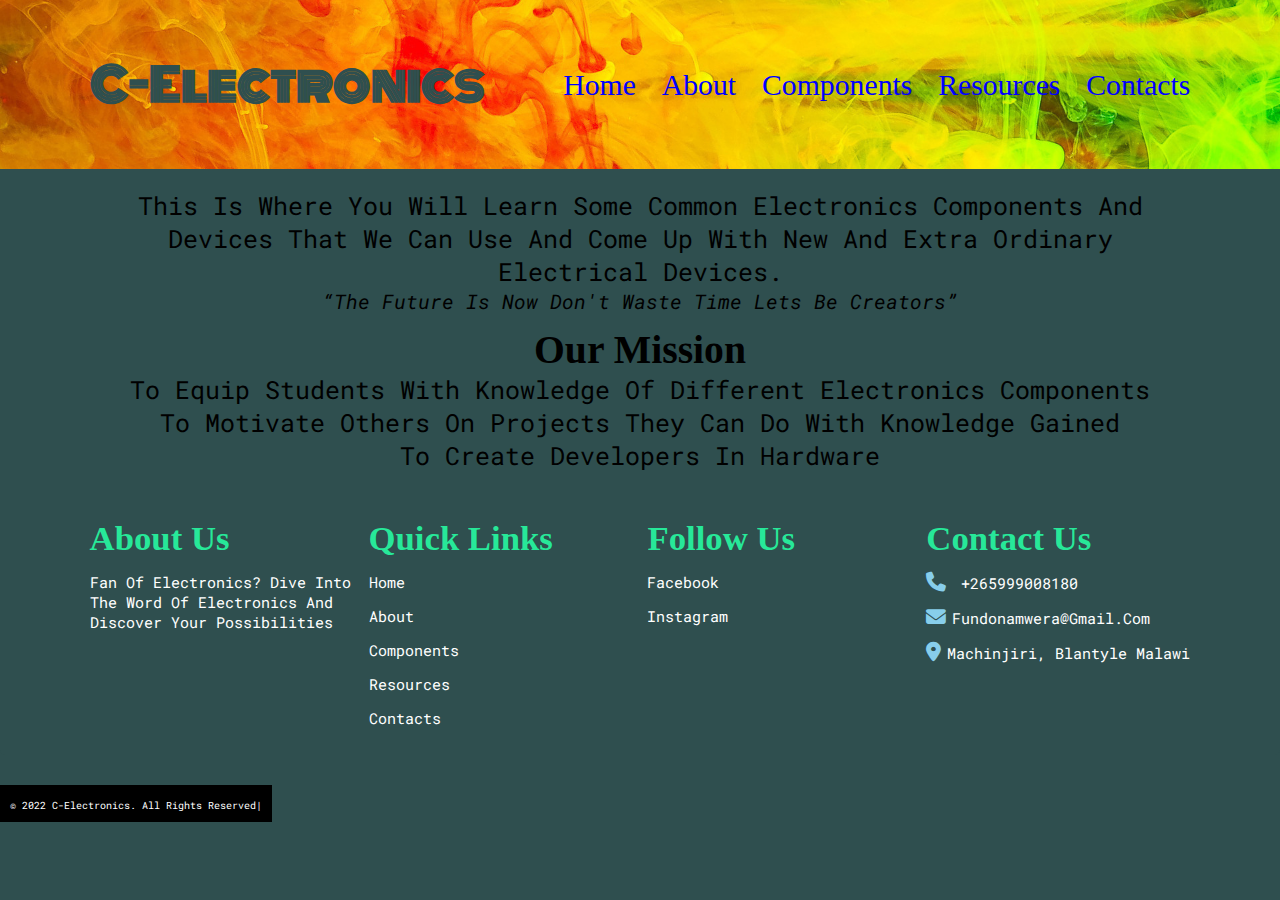
==== about.html @ 80a46334 "all files" ====
<!DOCTYPE html>
<html lang="en">
<head>
    <meta charset="UTF-8">
    <meta http-equiv="X-UA-Compatible" content="IE=edge">
    <meta name="viewport" content="width=device-width, initial-scale=1.0">
    <title>about</title>
    <link rel="shortcut icon" href="photos/icons/Font (2).ico">
    <link rel="stylesheet" href="css/home.css">
    <link rel="stylesheet" href="https://cdnjs.cloudflare.com/ajax/libs/font-awesome/6.1.1/css/all.min.css">
</head>
<body>
   
    <div class="container">
        <header>
            <a href="#" class="logo">c-electronics</a>
            <div id="menu" class="fas fa-bars"></div>
            <nav class="navbar">

                <a href="index.html">Home</a>
                <a href="about.html">About</a>
                <a href="components.html">Components</a>
                <a href="resources.html">Resources</a>
                <a href="contacts.html">Contacts</a>
            </nav>
        </header>
        <!-- center section -->
    <section class="mission">
    <div class="mission1">
        <p>this is where you will learn some common electronics components and 
            devices that we can use and come up with new and extra ordinary electrical devices.

        </p>

        <q>the future is now don't waste time lets be creators</q>
        <br><br>
       <h3>our mission</h3>
    
           
        
            <p>to equip students with knowledge of different electronics components</p>
            <p>to motivate others on projects they can do with knowledge gained</p>
            <p>to create developers in hardware </p>
        
    </div>
    
    </section>
        
<!--footer section-->
<section class="footer">
    <div class="box-container">
        <div class="box">
            <h3>about us</h3>
            <p>fan of electronics? 
                dive into the word of electronics and discover your possibilities</p>
        </div>
        <div class="box">
            <h3>quick links</h3>
           
            <a href="index.html">Home</a>
            <a href="about.html">About</a>
            <a href="components.html">Components</a>
            <a href="resources.html">Resources</a>
            <a href="contacts.html">Contacts</a>
        </div>
        <div class="box">
            <h3>follow us</h3>
           
            <a href="#">facebook</a>
            <a href="#">instagram</a>
            
        </div>
        <div class="box">
            <h3>contact us</h3>
             <p><i class="fas fa-phone"></i> +265999008180</p>
             <p><i class="fas fa-envelope"></i>fundonamwera@gmail.com</p>
             <p><i class="fas fa-map-marker-alt"></i>machinjiri, blantyle malawi</p>
        </div>
       
    </div>
  
    </section>


    </div>


    <div class="credit">© 2022 c-electronics. All Rights Reserved|</div>

<!----custome js link-->
<script src="js/script.js"></script>
</body>
</html>
---- css/home.css ----
@import url('https://fonts.googleapis.com/css2?family=Nunito:ital,wght@0,200;0,300;1,200;1,300&family=Roboto+Mono:ital,wght@0,100;0,200;0,300;0,400;0,500;0,700;1,100;1,200;1,300;1,500&family=Tapestry&display=swap');

@import url('https://fonts.googleapis.com/css2?family=Diplomata+SC&family=Monoton&family=My+Soul&family=Nunito:ital,wght@0,200;0,300;1,200;1,300&family=Roboto+Mono:ital,wght@0,100;0,200;0,300;0,400;0,500;0,700;1,100;1,200;1,300;1,500&family=Tapestry&display=swap');

/* :root{
    --green:var(--green);
    --red:var(--red);
    --orange:var(--orange);
    --gradient:linear-gradient(90deg,var(--red), var(--green), var(--red) ,var(--orange))
} */

*{
font-family: 'Roboto Mono', monospace;
margin: 0px;
padding: 0px;
border: none;
outline: none;
box-sizing: border-box;
text-decoration: none;
text-transform:capitalize;
transition: all .2s ease-out;

}
html{
    font-size: 62%;
    overflow-x: hidden;
}
html::-webkit-scrollbar{
    width: 1rem;
}
html::-webkit-scrollbar-track{
    background: #333;
}
html::-webkit-scrollbar-thumb{
    background:white;
    border-radius: 5rem;
}
body{
    background:darkslategray ;
    padding:0 ;
    padding-bottom: 7rem;
}
section{
    padding: 2rem 7%;

}
.container{
    background:darkslategray;
    border-radius: .5rem;
    
}
header{
    display: flex;
    align-items: center;
    justify-content: space-between;
    width: 100%;
    padding:5rem 7%;
    position: relative;
    z-index: 1000;
     background:black; 
     background: url(../photos/p3.jpg);
     background-repeat: no-repeat;
     background-size: cover;

}
header .logo{
    font-family: monoton;
    font-weight: bold;
    font-size: 4.5rem;
    color: darkslategray;

}

header .navbar a{
    margin-left: 2rem;
    font-size: 3rem;
    color:blue;
    font-family: 'Times New Roman', Times, serif;
}
header .navbar a:hover{
    color: green;
}
#menu{
    font-size: 2.5rem;
    padding: .5rem 1rem;
    border-radius: .3rem;
    border: .2rem solid black;
    cursor: pointer;
    display: none;
    background-color: white;
}
.home{
    display: flex;
    flex-wrap:wrap;
    gap:1rem;
    align-items: center;
}
.home .content{
    flex: 1 1 40rem;
}

.home .image {
    flex:1 1 25rem;
}
.home .image img{
    width: 100%;

}
.home .content h3{

    color: #a1a3bb;
    font-size: 4rem; 
    
}
.home .content p{
    padding: 2rem 5rem;
    font-size: 1.5rem;
    color: white;
   
}
.btn{
    color:black ;
    display: inline-block;
    margin-top: 1rem;
    padding: .8rem 2rem;
    border-radius: .5rem;
    background:rgb(76, 163, 163);
    cursor: pointer;
    font-size: 1.7rem;

}
.btn:hover{
    background:blue;
}

.footer .box-container{
    display: flex;
    flex-wrap: wrap;
    gap: 1.5rem;
    
}
.footer .box-container .box{
    flex: 1 1 20rem; 
}
.footer .box-container .box h3{
    font-size: 3.5rem;
    color:rgba(39, 243, 158, 0.938);
    font-family:'Times New Roman' ;
    padding: .7rem 0;

}
/*footer paragraphs*/
.footer .box-container .box p{
    font-size: 1.5rem;
    color:#fff;
    padding: .7rem 0;
    
    
}
/* footer links */
.footer .box-container .box a{
    font-size: 1.5rem;
    display: block ;
    color:white;
    padding: .7rem 0;
    
}
.footer .box-container .box a:hover{
    color: green;

}
/* footer icons */
.footer .box-container .box p i{
    padding-right: .6rem;
    color:skyblue;
    font-size: 2rem;
}
.credit{
    font-size: 1rem;
    margin-top: 3rem;
    padding: 1rem;
    padding-top: 1.5rem;
    color: white;
    background-color: black;
    position:absolute;
}


/* comonents page  */
.components{
    display:flex;
    flex-wrap:wrap;
    gap: 4rem;
}

.components .box{
    flex: 10 30rem;
    border-radius: .5rem;
    border: .1rem solid black;
    padding: 1.5rem;
    background-color: #fff;
}
.components .box img{
    width: 100%;
    height: 25rem;

}
.components .box h3{
    font-size: 3.5rem;
    font-weight: bold;
    color:green;
    font-family:elephant;
}
.components .box p{
    font-size: 2.0rem;
    padding: .1rem 0;
    
}
/* contact form */
.contacts{
    display: flex;
    flex-wrap: wrap;
    gap: 1.5rem;
}
.contacts form{
    background-color:darkslategrey;
    flex: 1 1 40rem;
    border: .1rem solid black;
    border-radius: .5rem;
    padding: 2rem;
}
.contacts .inputbox{
    display:flex;
    justify-content: space-between;
    flex-wrap: wrap;

}
.contacts form .inputbox input,
.contacts form .box,
.contacts form textarea{
width: 100%;
padding: 1rem;
margin: .7rem 0;
font-size: 1.9rem;
border: .2rem solid black;
text-transform: none;
border-radius: .8rem;
color:black;
font-family: Georgia, 'Times New Roman', Times, serif;

}
.contacts form .inputbox input,
.contacts form .box,
.contacts form textarea:focus{
    color: blue;
}
.contacts form .inputbox input{
    width: 49%;
}
.contacts form textarea{
    height: 20rem;
    resize: none;
}

/* resources section*/
.resources{
    display: flex;
    flex-wrap: wrap;
    gap: 2.5rem;
    background-color:transparent;
}
/* books containers */
.resources .box{
    flex: 10 30rem;
    border-radius: .5rem;
    border: .1rem solid black;
    padding: 1.5rem;
    background-color:#fff;
}
.resources .box img{
    width: 100%;
    height: 30rem;
}
.resources .box h3{
    font-size: 2.5rem;
    font-weight: bold;
    color:green;
    text-align: left;
}
.resources .box .btn{
    float: right;

}
.resources .box span{
    float: left;

}
.resources .box iframe{
    width: 100%;
    height: 300px;
}
h1{
    text-align: center;
    padding: 2rem;
    text-transform: uppercase;
    font-size: 5rem;
   color:#333;
    font-family: Monoton;
    
}


/* arduino page 
.arduino{
    display:grid;
    background-color: #fff;
}

.arduino .box{
    flex: 20 40rem;
    border-radius: .5rem;
    border: .1rem solid black;
    padding: 1.5rem;
    
}
.arduino .box img{
    width: 100%;
    height: 50rem;

}
.arduino .box h3{
    font-size: 3.5rem;
    font-weight: bold;
    color:green;
    font-family:elephant;
}
.arduino .box p{
    font-size: 1.6rem;
    padding: .1rem 0;
    
}
.arduino .uses{
    padding-left:2rem;
    font-size: 1.5rem;
}
.arduino .uses h2{
    padding: .5rem;
    font-family:Diplomata SC;
    font-size: 2.5rem;

}
.arduino .uses h1{
    font-family: Tapestry;
}
strong{
    font-size: 3rem;
    font-family: 'Times New Roman';
 } */

/* all_components */
.all_components{
    background-color: #fff;
    display: block;
}
.all_components .box h1{
    font-family: Nunito;
}
.all_components .box h3{
    font-size: 5rem;
    font-family: 'Times New Roman', Times, serif;
}
.all_components .box p{
    font-size: 2rem;
}
.all_components img{
    width: 50%;
}
.all_components h2{
    font-size: 3rem;
    font-family: 'Times New Roman', Times, serif;

}
.all_components .uses{
    font-size: 2rem;
    font-family:Tapestry;
}
.all_components .uses h1{
    font-family: Nunito;
}
.all_components a:hover{
    color: red;
}
/* about page */
.mission .mission1 {
    text-align: center;
}
.mission .mission1 p{
    font-size: 2.5rem;
}
.mission .mission1 q{
    font-style: italic;
    font-size: 2rem;
    padding: 2.5rem ;
    
}
.mission .mission1 h3{
    font-family: Verdana;
    font-size: 4rem;

}

.all_components p{
    font-size: 2rem;
}

/*media queries*/
/* responsive design */
@media (max-width:990px) {

html{
    font-size: 55%;
}
body{
    padding:1.5rem;

}
header{
    padding: 2rem;
}
section{
    padding: 2rem;
}
    
}
@media (max-width:720px) {
    #menu{
       
        display:initial ;
    }
    header .navbar{
        position: absolute;
        top: 100% ; left:0; right: 0;
        background: white;
        border-top: .1rem solid black;
        border-bottom: .1rem solid black;
        clip-path: polygon(0 0 , 100% 0, 100% 0, 0 0);
    }
    header .navbar.active{
        clip-path: polygon(0 0 , 100% 0, 100% 100%,  0 100%);

    }
    header .navbar a{
        font-size: 2.5rem;
        display: block;
        margin: 2rem 0;
        text-align: center;
    }
    .contacts form .inputbox input{
        width: 100%;
    }

   .components .box img{
        height: 30rem;
    }
    
    .arduino .box img{
    width: 100%;
    height: 25rem;
    }
    .all_components img{
        width: 100%;
    }
}
@media (max-width:400px) {

    html{
        font-size: 50%;
    }

}
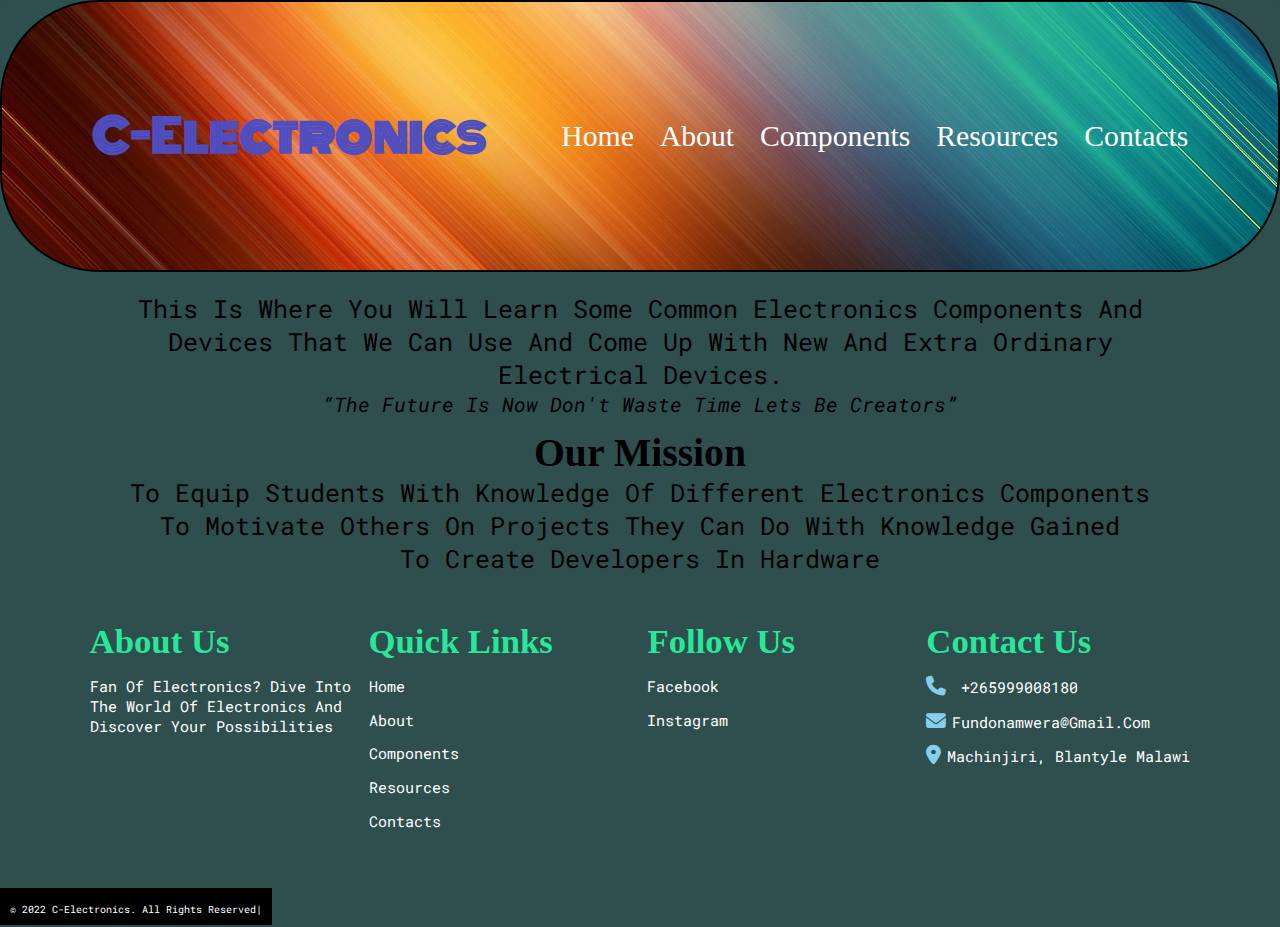
==== commit e15b4f0c: "changed some spellings" ====
--- a/about.html
+++ b/about.html
@@ -52,7 +52,7 @@
         <div class="box">
             <h3>about us</h3>
             <p>fan of electronics? 
-                dive into the word of electronics and discover your possibilities</p>
+                dive into the world of electronics and discover your possibilities</p>
         </div>
         <div class="box">
             <h3>quick links</h3>
@@ -89,5 +89,8 @@
 
 <!----custome js link-->
 <script src="js/script.js"></script>
+
+<!-- VISA Tracking Code for https://c-electronics.github.io/first/ -->
+<script>(function(v,i,s,a,t){v[t]=v[t]||function(){(v[t].v=v[t].v||[]).push(arguments)};if(!v._visaSettings){v._visaSettings={}}v._visaSettings[a]={v:'1.0',s:a,a:'1',t:t};var b=i.getElementsByTagName('body')[0];var p=i.createElement('script');p.defer=1;p.async=1;p.src=s+'?s='+a;b.appendChild(p)})(window,document,'//app-worker.visitor-analytics.io/main.js','11a5858a-d6a5-11ec-b589-901b0edac50a','va')</script><!-- VISA Tracking Code for https://c-electronics.github.io/first/ -->
 </body>
 </html>--- a/css/home.css
+++ b/css/home.css
@@ -49,33 +49,39 @@
     border-radius: .5rem;
     
 }
-header{
+header{ 
+    position: relative;
     display: flex;
     align-items: center;
     justify-content: space-between;
     width: 100%;
-    padding:5rem 7%;
-    position: relative;
+    padding:10rem 7%;
     z-index: 1000;
      background:black; 
-     background: url(../photos/p3.jpg);
+     background: url(../photos/88.jpg);
      background-repeat: no-repeat;
      background-size: cover;
-
+     background-position: bottom;
+     border-radius: 10rem;
+     border: .3rem solid black;
 }
 header .logo{
     font-family: monoton;
     font-weight: bold;
     font-size: 4.5rem;
-    color: darkslategray;
+    color:rgb(78, 78, 192);
 
 }
 
 header .navbar a{
     margin-left: 2rem;
     font-size: 3rem;
-    color:blue;
+    color:white;
     font-family: 'Times New Roman', Times, serif;
+    -webkit-transition: color 1s ease-out;
+    -moz-transition: color 1s ease-out;
+    -o-transition: color 1s ease-out;
+    transition: color 1s ease-out;
 }
 header .navbar a:hover{
     color: green;
@@ -309,55 +315,6 @@
     
 }
 
-
-/* arduino page 
-.arduino{
-    display:grid;
-    background-color: #fff;
-}
-
-.arduino .box{
-    flex: 20 40rem;
-    border-radius: .5rem;
-    border: .1rem solid black;
-    padding: 1.5rem;
-    
-}
-.arduino .box img{
-    width: 100%;
-    height: 50rem;
-
-}
-.arduino .box h3{
-    font-size: 3.5rem;
-    font-weight: bold;
-    color:green;
-    font-family:elephant;
-}
-.arduino .box p{
-    font-size: 1.6rem;
-    padding: .1rem 0;
-    
-}
-.arduino .uses{
-    padding-left:2rem;
-    font-size: 1.5rem;
-}
-.arduino .uses h2{
-    padding: .5rem;
-    font-family:Diplomata SC;
-    font-size: 2.5rem;
-
-}
-.arduino .uses h1{
-    font-family: Tapestry;
-}
-strong{
-    font-size: 3rem;
-    font-family: 'Times New Roman';
- } */
-
-/* all_components */
 .all_components{
     background-color: #fff;
     display: block;
@@ -440,7 +397,7 @@
     header .navbar{
         position: absolute;
         top: 100% ; left:0; right: 0;
-        background: white;
+        background:#a1a3bb;
         border-top: .1rem solid black;
         border-bottom: .1rem solid black;
         clip-path: polygon(0 0 , 100% 0, 100% 0, 0 0);
